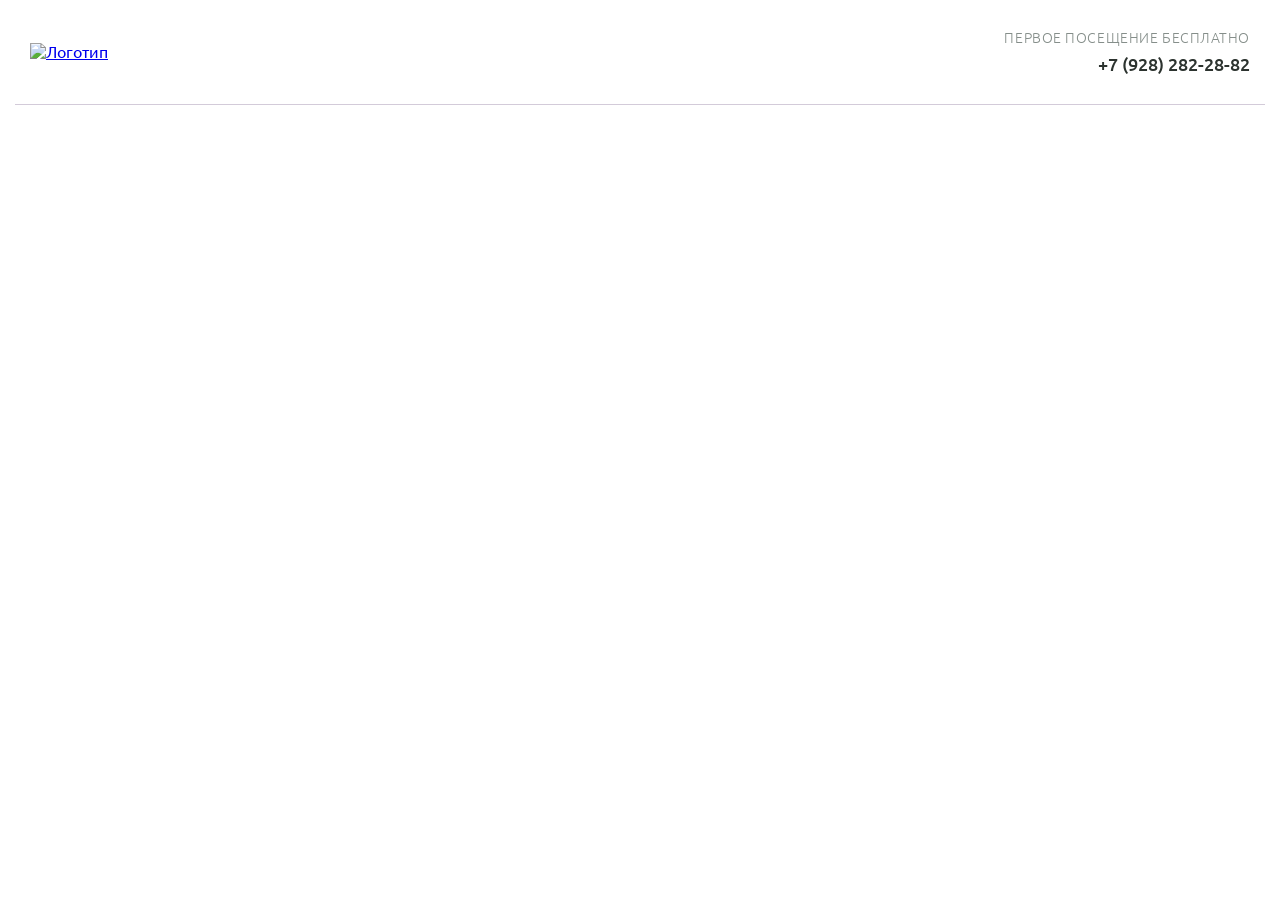
==== practice/index.html @ 8d8e9966 "Add files via upload" ====
<!DOCTYPE html>
<html lang="ru">
<head>
    <meta charset="UTF-8">
    <meta name="viewport" content="width=device-width, initial-scale=1.0">
    <title>Document</title>
    <link rel="stylesheet" href="css/normalize.css">
    <link rel="stylesheet" href="css/style.css">
    <link rel="stylesheet" href="css/fonts.css">
</head>
<body>
    <header class="header">
        <div class="container header-container">
            <a href="#"><img src="../img/logo.svg" alt="Логотип" class="header__logo"></a>
            <div class="block-telephone">
                <p class="block-telephone__text">Первое посещение бесплатно</p>
                <a href="tel:+7 (928) 282-28-82" class="block-telephone__tel">+7 (928) 282-28-82</a>
            </div>
        </div>
    </header>
</body>
</html>
---- practice/css/style.css ----
html {
    font-family: Ubuntu, sans-serif;
}

body * {
    box-sizing: border-box;
}



.container {
    max-width: 1250px;
    padding: 0px 15px 0 15px;
    margin: 0 auto;
}

.header-container{
    min-height: 105px;
    display: flex;
    justify-content: space-between;
    align-items: center;
    flex-wrap: wrap;
    border-bottom: 1px solid #D3CBD9;
}


.block-telephone{
    min-width: 240px;
    min-height: 45px;
    display: flex;
    flex-direction: column;
    align-items: end;
}
.block-telephone__text{
    font-weight: 300;
    font-size: 14px;
    color: #858E8A;
    margin: 0 0 8px 0;
    letter-spacing: 0.04em;
    text-transform: uppercase;
}
.block-telephone__tel{
    font-weight: 500;
    font-size: 18px;
    text-decoration: none;
    color: #2C332F;

}
---- practice/css/fonts.css ----
/* Oswald - Medium 500 */
@font-face {
    font-family: Oswald;
    src: local(Oswald), url(../fonts/OswaldMedium.woff2) format(woff2), 
    url(../fonts/Oswald-Medium.ttf) format(ttf);
    font-weight: 500;
    font-style: normal;
    font-display: swap;
}

/* Oswald - SemiBold 600 */
@font-face {
    font-family: Oswald;
    src: local(Oswald), url(../fonts/OswaldSemiBold.woff2) format(woff2), 
    url(../fonts/Oswald-SemiBold.ttf) format(ttf);
    font-weight: 600;
    font-style: normal;
    font-display: swap;
}

/* Ubuntu - Light 300*/
@font-face {
    font-family: Ubuntu;
    src: local(Ubuntu), url(../fonts/UbuntuLight.woff2) format(woff2), 
    url(../fonts/Ubuntu-Light.ttf) format(ttf);
    font-weight: 300;
    font-style: normal;
    font-display: swap;
}

/* Ubuntu - Regular 400*/
@font-face {
    font-family: Ubuntu;
    src: local(Ubuntu), url(../fonts/UbuntuRegular.woff2) format(woff2), 
    url(../fonts/Ubuntu-Regular.ttf) format(ttf);
    font-weight: 400;
    font-style: normal;
    font-display: swap;
}

/* Ubuntu - Medium 500*/
@font-face {
    font-family: Ubuntu;
    src: local(Ubuntu), url(../fonts/UbuntuMedium.woff2) format(woff2), 
    url(../fonts/Ubuntu-Medium.ttf) format(ttf);
    font-weight: 500;
    font-style: normal;
    font-display: swap;
}
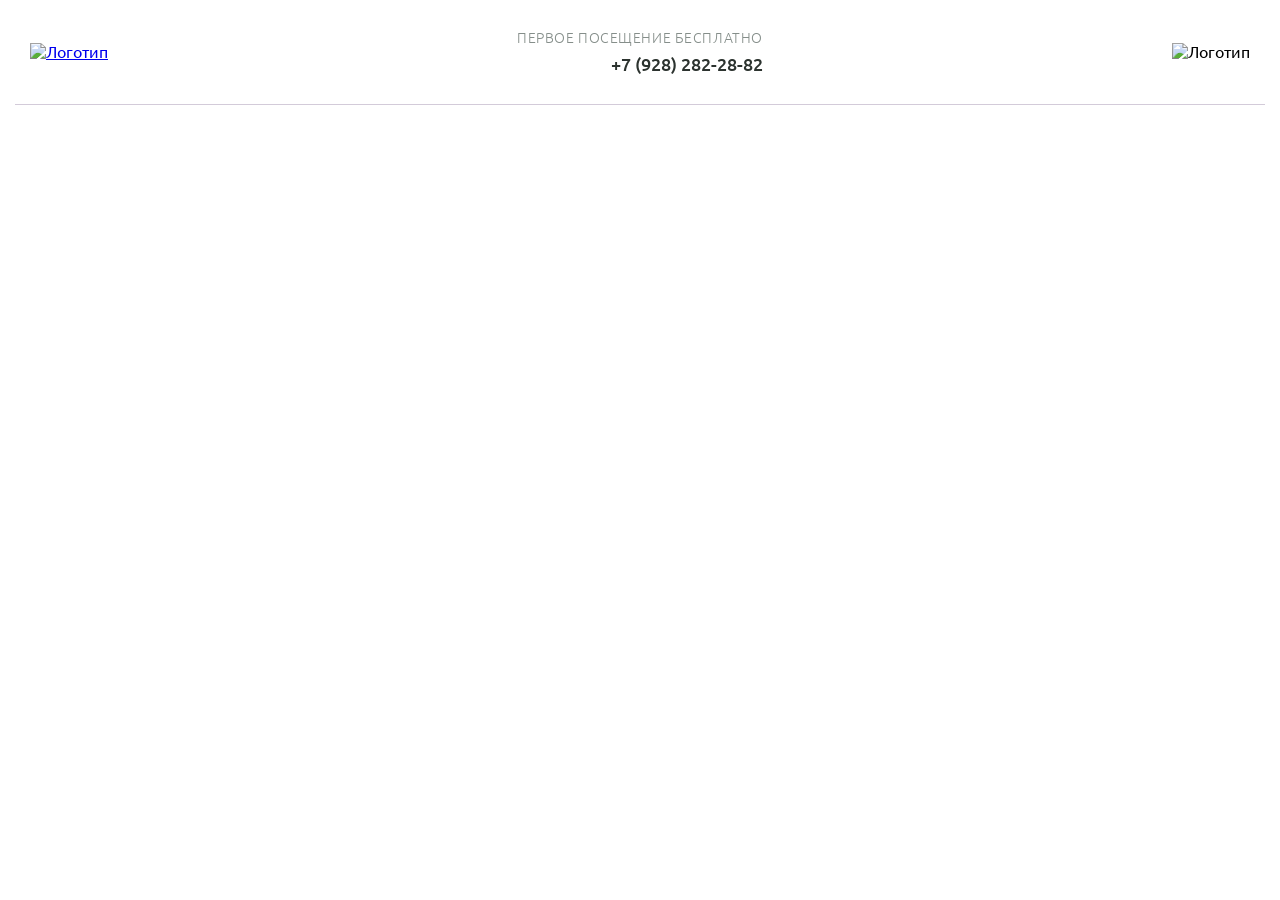
==== commit 66d7db70: "Update index.html" ====
--- a/practice/index.html
+++ b/practice/index.html
@@ -11,12 +11,13 @@
 <body>
     <header class="header">
         <div class="container header-container">
-            <a href="#"><img src="../img/logo.svg" alt="Логотип" class="header__logo"></a>
+            <a href="#"><img src="../img/logo.png" alt="Логотип" class="header__logo"></a>
             <div class="block-telephone">
                 <p class="block-telephone__text">Первое посещение бесплатно</p>
                 <a href="tel:+7 (928) 282-28-82" class="block-telephone__tel">+7 (928) 282-28-82</a>
             </div>
+            <img src="../img/logo.png" alt="Логотип" class="header__logo">
         </div>
     </header>
 </body>
-</html>+</html>
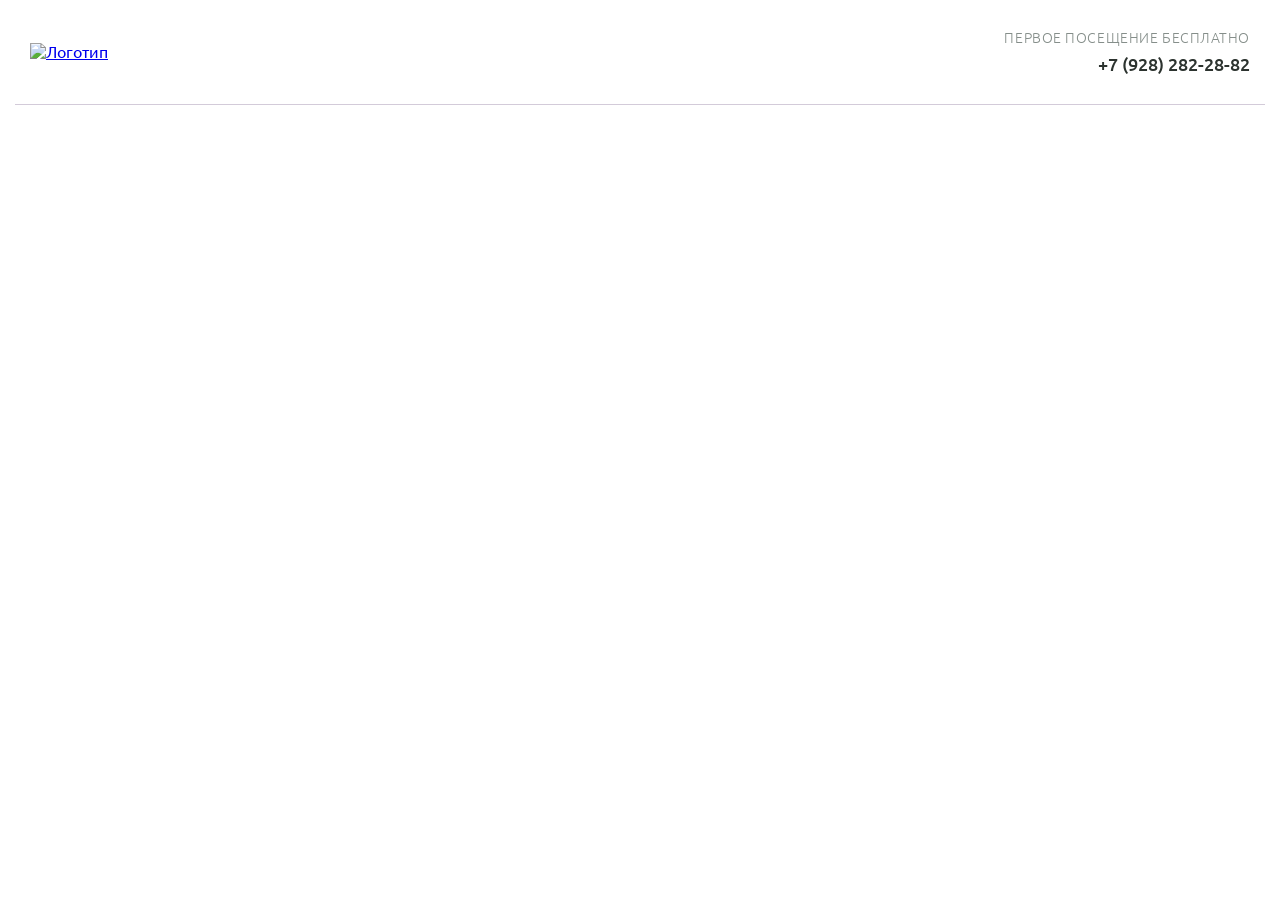
==== commit aae3a2aa: "Update index.html" ====
--- a/practice/index.html
+++ b/practice/index.html
@@ -16,7 +16,6 @@
                 <p class="block-telephone__text">Первое посещение бесплатно</p>
                 <a href="tel:+7 (928) 282-28-82" class="block-telephone__tel">+7 (928) 282-28-82</a>
             </div>
-            <img src="../img/logo.png" alt="Логотип" class="header__logo">
         </div>
     </header>
 </body>
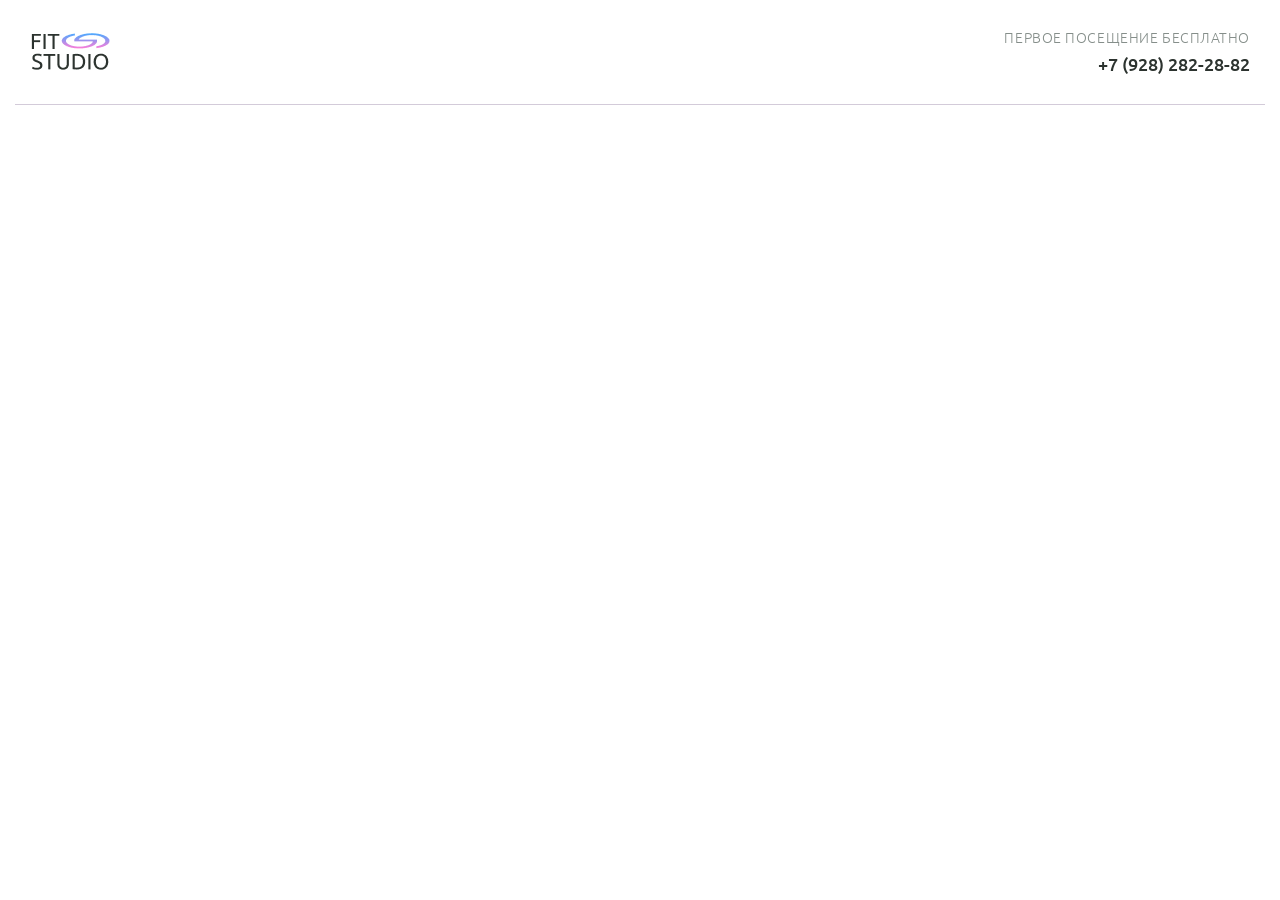
==== commit 3e6731ff: "Update index.html" ====
--- a/practice/index.html
+++ b/practice/index.html
@@ -11,7 +11,7 @@
 <body>
     <header class="header">
         <div class="container header-container">
-            <a href="#"><img src="../img/logo.png" alt="Логотип" class="header__logo"></a>
+            <a href="#"><img src="img/logo.png" alt="Логотип" class="header__logo"></a>
             <div class="block-telephone">
                 <p class="block-telephone__text">Первое посещение бесплатно</p>
                 <a href="tel:+7 (928) 282-28-82" class="block-telephone__tel">+7 (928) 282-28-82</a>
